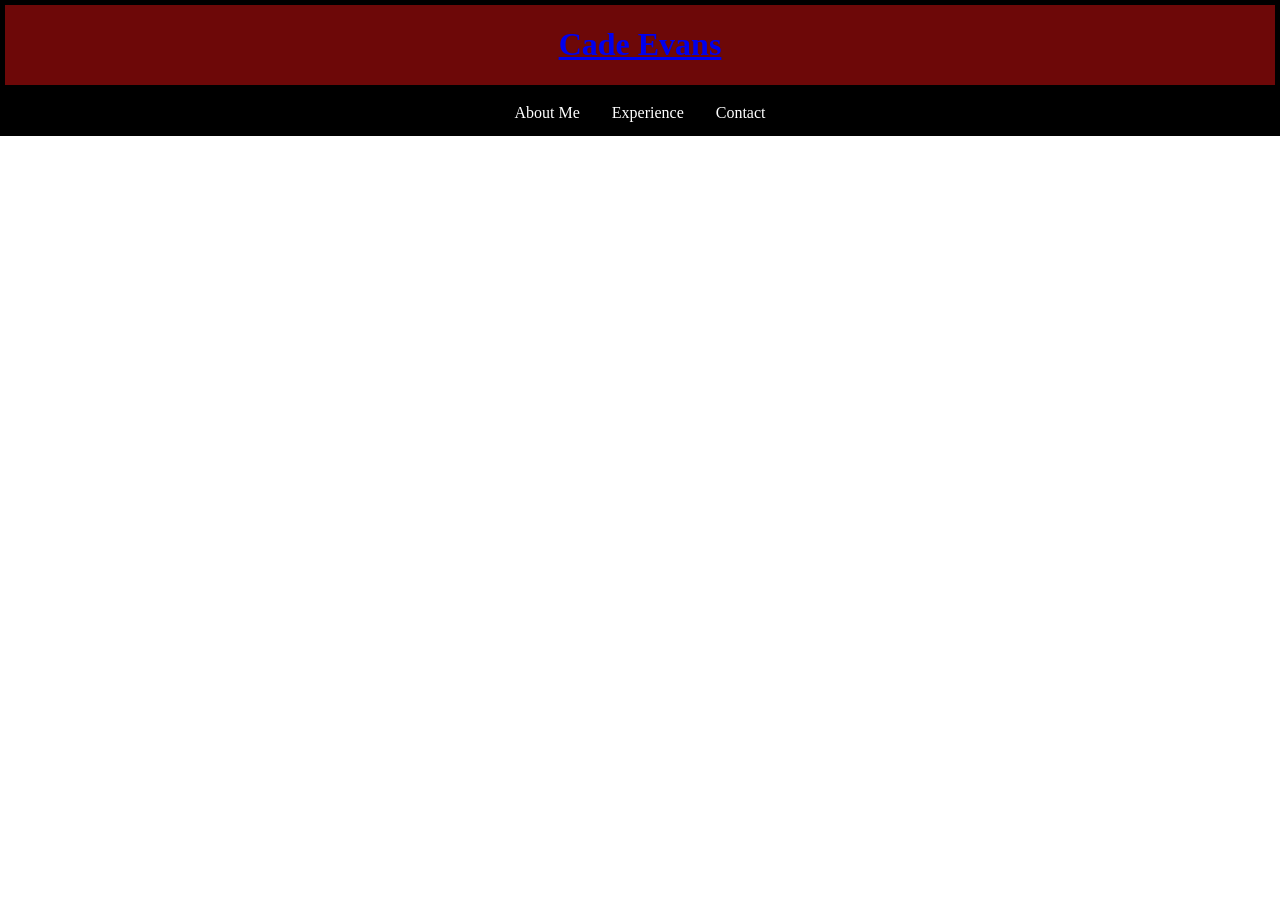
==== about.html @ 1eeb0843 "index" ====
<!DOCTYPE html>
<html lang="en">
<head>
    <meta charset="UTF-8">
    <meta name="viewport" content="width=device-width, initial-scale=1.0">
    <link rel ="stylesheet" href = "css/style.css">
    <title>Cade Evans</title>
</head>
<body>
    <header>
        <div class="header">
            <div class="name">
            <h1> <a href="index.html">Cade Evans</a></h1>
            </div>
        </div>
    </header>
    <nav>
        <div class="navi">
            <ul>
                <li><a href="about.html">About Me</a></li>
                <li><a href="experience.html">Experience</a></li>
                <li><a href="contact.html">Contact</a></li>
            </ul>

        </div>
    </nav>

    <main>

    </main>

    <section>

    </section>

    <aside>

    </aside>

    <footer>

    </footer>
    
</body>
</html>
---- css/style.css ----
body, header, nav, main, footer, aside {
	margin: 0;
	padding: 0;
	border: 0;
}

body{
    background-color: rgb(255, 255, 255);

}
.header {
    display: flex;
    justify-content: center;
    align-items: center;
    background-color: rgb(109, 8, 8);
    border: 5px solid rgb(0, 0, 0);
}

.header .name {
    color:rgb(255, 255, 255);
    text-decoration: none;
}

/*.navi {

    display: inline-block;
    justify-content: center;
    align-items: center;
    background-color: black;
}
*/
ul {
    list-style-type: none;
    margin: 0;
    padding: 0;
    background-color: black;
    display: flex;
    justify-content: center;
}

ul li a {
  display: block;
  color: white;
  padding: 14px 16px;
  text-decoration: none;
}

ul li a:hover {
  background-color: rgb(95, 95, 95);
}
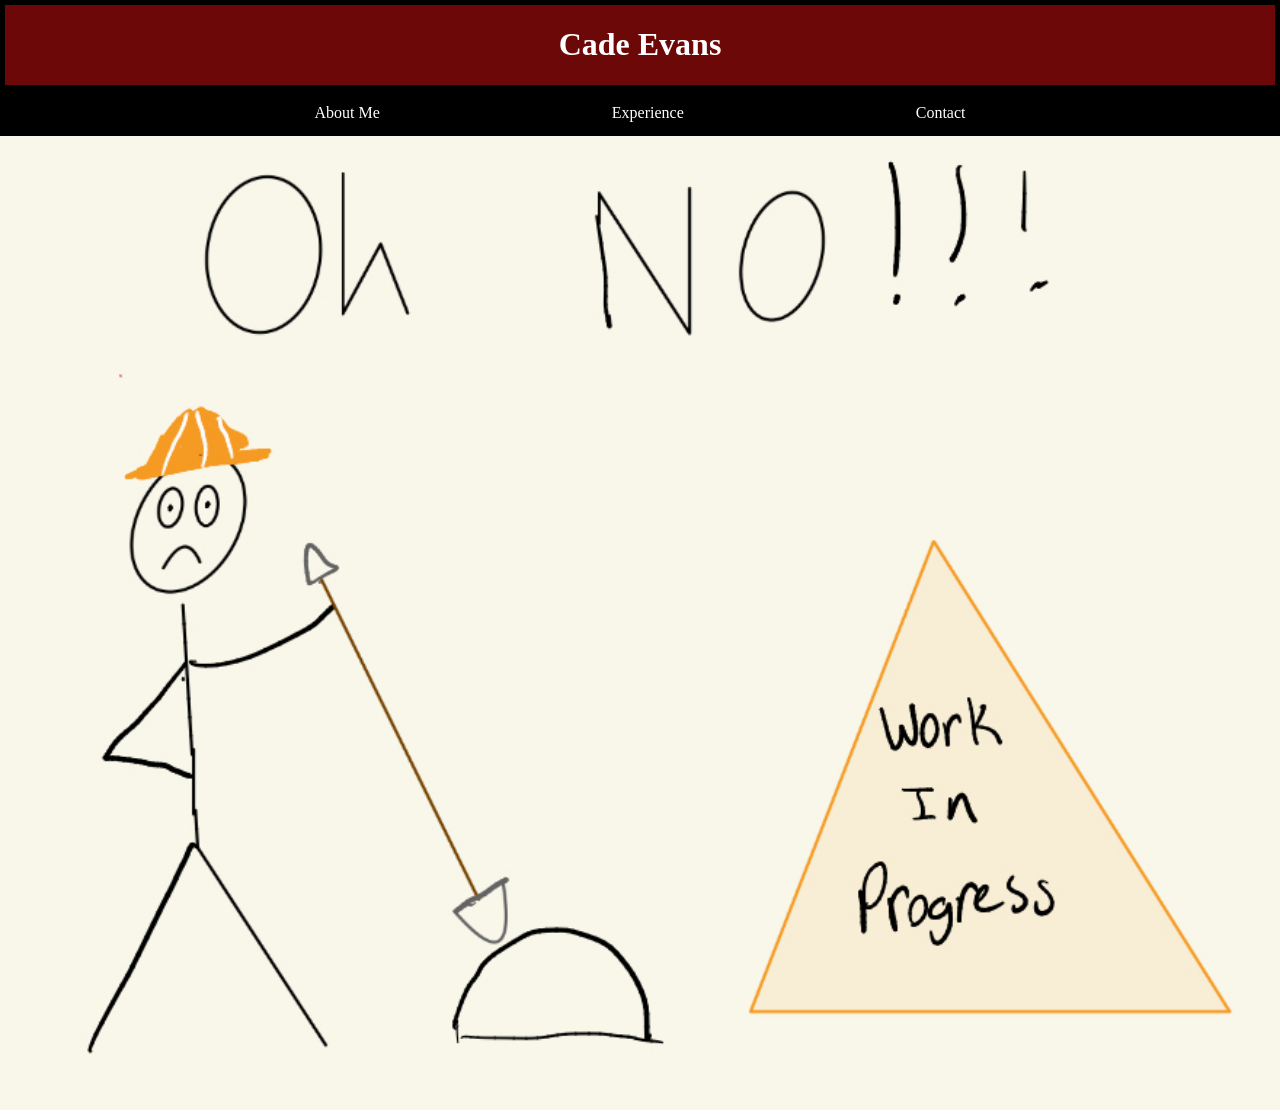
==== commit c36ec040: "hero work image" ====
--- a/about.html
+++ b/about.html
@@ -26,7 +26,7 @@
     </nav>
 
     <main>
-
+        <img src="\images\WorkInProgress.jpg" alt ="Work In Progress">
     </main>
 
     <section>
--- a/css/style.css
+++ b/css/style.css
@@ -6,29 +6,28 @@
 
 body{
     background-color: rgb(255, 255, 255);
+    text-decoration: none;
+}
 
+header {
+    text-decoration: none;
 }
+
 .header {
     display: flex;
     justify-content: center;
     align-items: center;
     background-color: rgb(109, 8, 8);
     border: 5px solid rgb(0, 0, 0);
+    text-decoration: none;
 }
 
-.header .name {
+.header .name a {
     color:rgb(255, 255, 255);
     text-decoration: none;
 }
 
-/*.navi {
 
-    display: inline-block;
-    justify-content: center;
-    align-items: center;
-    background-color: black;
-}
-*/
 ul {
     list-style-type: none;
     margin: 0;
@@ -36,6 +35,7 @@
     background-color: black;
     display: flex;
     justify-content: center;
+    gap: 200px;
 }
 
 ul li a {
@@ -47,4 +47,9 @@
 
 ul li a:hover {
   background-color: rgb(95, 95, 95);
+}
+
+main img {
+    width: 100%;
+    height: 100%;
 }
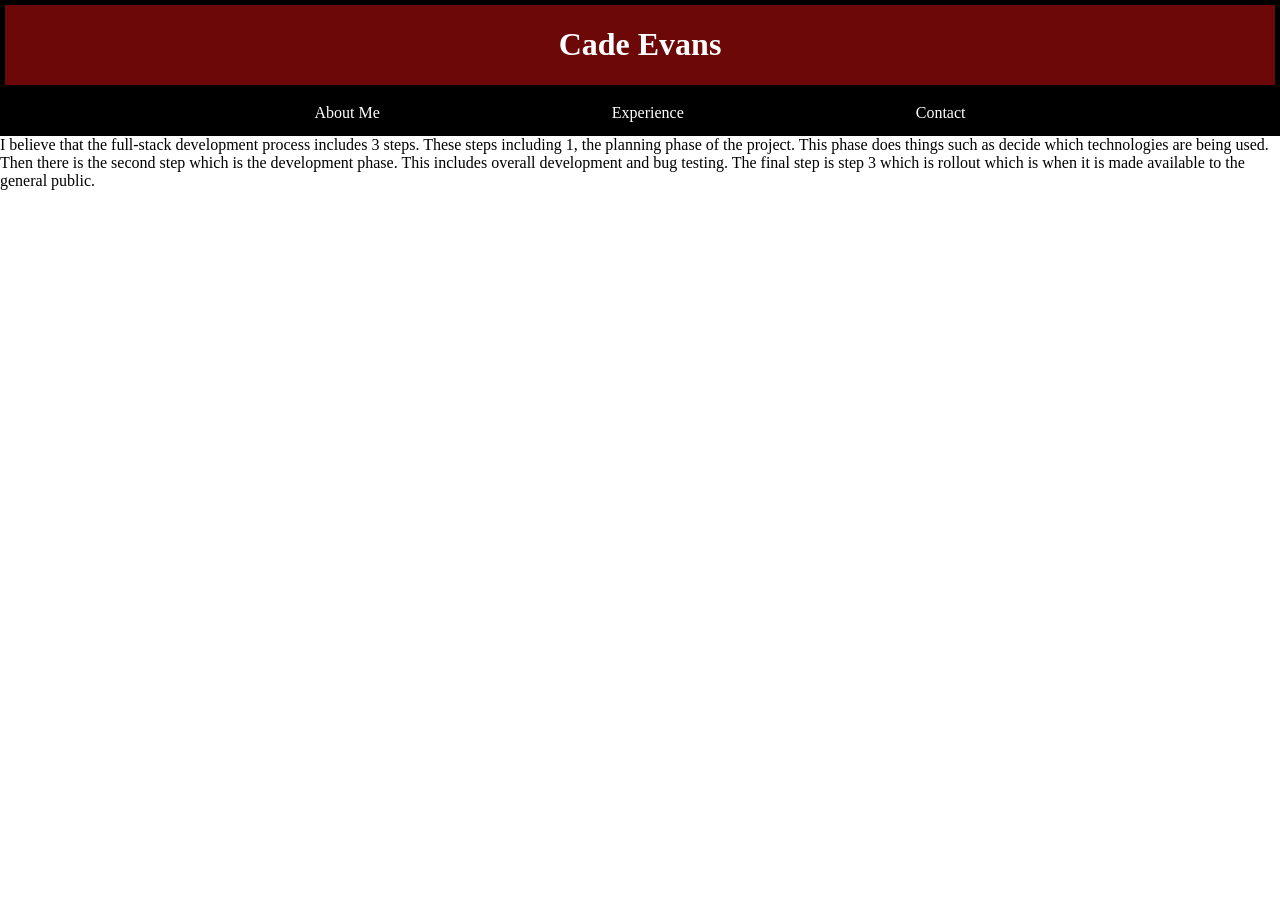
==== commit 70ba14e2: "required things" ====
--- a/about.html
+++ b/about.html
@@ -26,7 +26,7 @@
     </nav>
 
     <main>
-        <img src="\images\WorkInProgress.jpg" alt ="Work In Progress">
+        <p> I believe that the full-stack development process includes 3 steps. These steps including 1, the planning phase of the project. This phase does things such as decide which technologies are being used. Then there is the second step which is the development phase. This includes overall development and bug testing. The final step is step 3 which is rollout which is when it is made available to the general public.</p>
     </main>
 
     <section>
--- a/css/style.css
+++ b/css/style.css
@@ -50,6 +50,18 @@
 }
 
 main img {
+    display: block;
     width: 100%;
-    height: 100%;
+    height: 50%;
+    background-size: cover;
+}
+
+main table {
+    display: block;
+    padding: 10px;
+}
+
+main p {
+    display: inline;
+    justify-content: center;
 }
